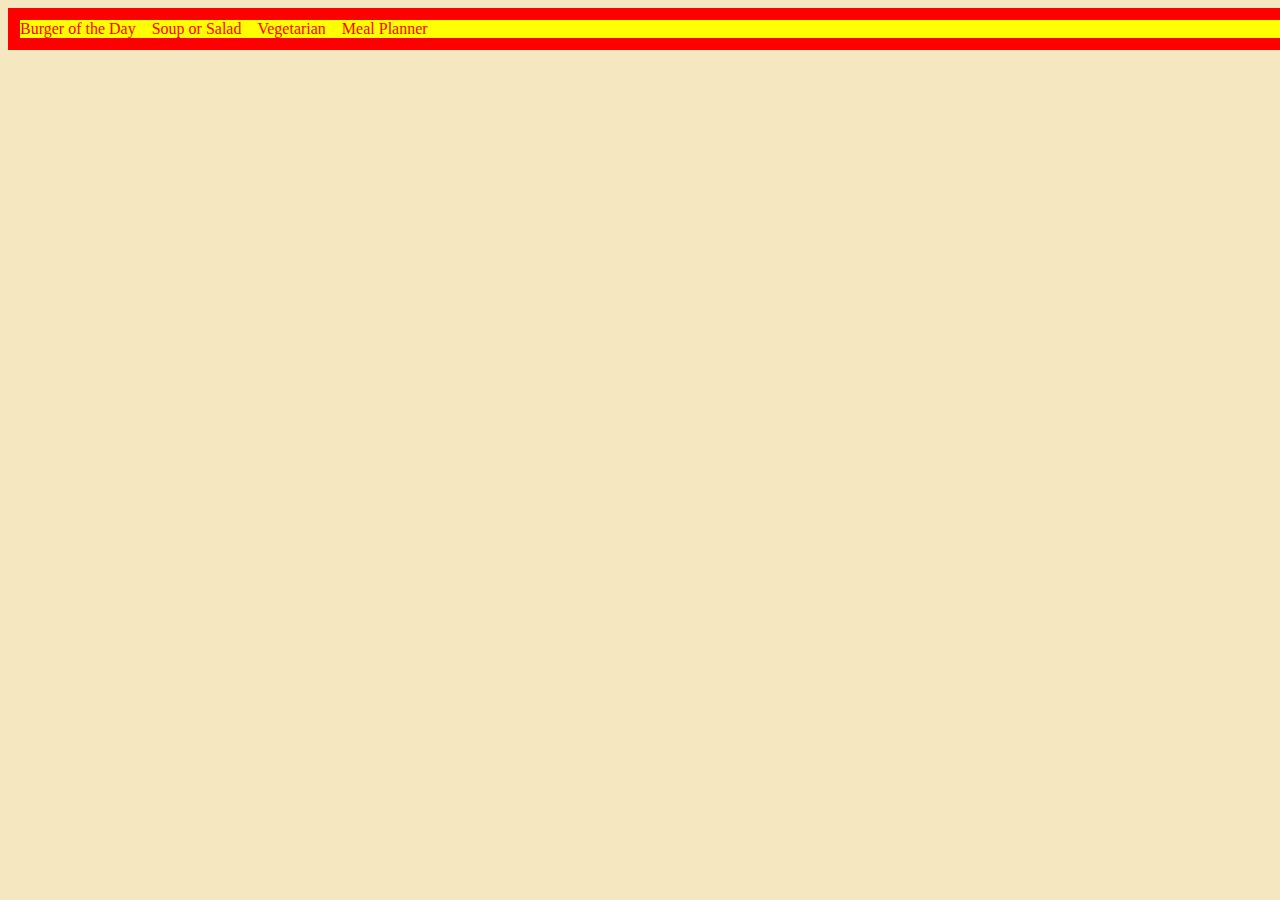
==== vegan/souporsalad.html @ 435c7db8 "Changed to Bob's Burgers Theme" ====
<!DOCTYPE html>
<html lang="en">
<head>
    <meta charset="UTF-8">
    <meta name="viewport" content="width=device-width, initial-scale=1.0">
    <link rel="stylesheet" href="/stylesheets/style.css">
    <title>Vegetarians</title>
</head>
<body>
    <div class="header">
        <ul class="nav">
            <li><a href="../carnivore/carnivore-recipes.html">Burger of the Day</a></li>
            <li><a href="../vegan/souporsalad.html">Soup or Salad</a></li>
         <li><a href="../vegetarian/vegetarian-recipes.html">Vegetarian</a></li>
         <li><a href="#">Meal Planner</a></li>
        </ul>
     </div>
   

</body>
</html>
---- stylesheets/style.css ----
body {
    background-color: #F5E7C0 ;
    display: flex; 
    flex-direction: column;
 }

.header {
    border: 12px solid red; 
    background-color: yellow;
    color: red; 
    display: flex; 
    width: 100%; 
    justify-content: space-between;
    margin-bottom: 50px; 
}

.container {
    border: 14px solid red; 
    background-color: black; 
    color: white; 
    width: 700px; 
    height: auto; 
    margin: 0 auto; 
}

div ul.nav {
    display: flex; 
    list-style: none;
    gap: 16px; 
    margin: 0; 
    padding: 0; 
}

 a {
    text-decoration: none;
    color: red; 
}

h1 {
    text-align: center;
}

div.content {
    
}
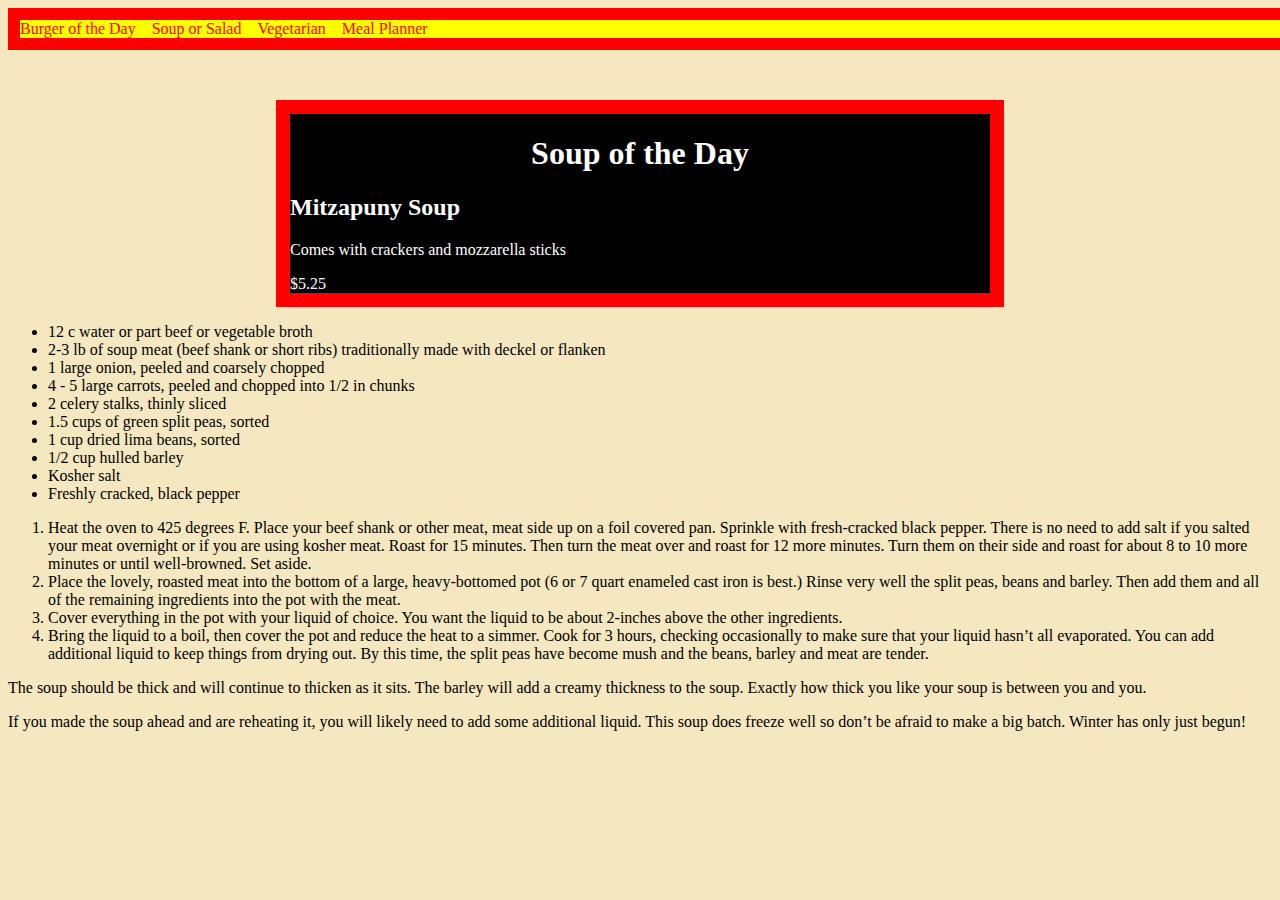
==== commit 696dd320: "Testing" ====
--- a/vegan/souporsalad.html
+++ b/vegan/souporsalad.html
@@ -12,10 +12,42 @@
             <li><a href="../carnivore/carnivore-recipes.html">Burger of the Day</a></li>
             <li><a href="../vegan/souporsalad.html">Soup or Salad</a></li>
          <li><a href="../vegetarian/vegetarian-recipes.html">Vegetarian</a></li>
-         <li><a href="#">Meal Planner</a></li>
+         <li><a href="#">Meal Planner </a></li>
         </ul>
      </div>
    
+     <div class="container">
+            <h1>Soup of the Day</h1>
+            <h2>Mitzapuny Soup</h2>
+            <p>Comes with crackers and mozzarella sticks</p>
+            <span>$5.25</span>
+     </div>
 
+
+     <div class="recipe-section">
+        <ul>
+            <li>12 c water or part beef or vegetable broth</li>
+            <li>2-3 lb of soup meat  (beef shank or short ribs) traditionally made with deckel or flanken</li>
+            <li>1 large onion, peeled and coarsely chopped</li>
+            <li>4 - 5 large carrots, peeled and chopped into 1/2 in chunks</li>
+            <li>2 celery stalks, thinly sliced</li>
+            <li>1.5 cups of green split peas, sorted</li>
+            <li>1 cup dried lima beans, sorted</li>
+            <li>1/2 cup hulled barley</li>
+            <li>Kosher salt</li>
+            <li>Freshly cracked, black pepper</li>
+        </ul>
+
+        <ol>
+            <li>Heat the oven to 425 degrees F. Place your beef shank or other meat, meat side up on a foil covered pan. Sprinkle with fresh-cracked black pepper. There is no need to add salt if you salted your meat overnight or if you are using kosher meat. Roast for 15 minutes. Then turn the meat over and roast for 12 more minutes. Turn them on their side and roast for about 8 to 10 more minutes or until well-browned. Set aside.</li>
+            <li>Place the lovely, roasted meat into the bottom of a large, heavy-bottomed pot (6 or 7 quart enameled cast iron is best.) Rinse very well the split peas, beans and barley. Then add them and all of the remaining ingredients into the pot with the meat. </li>
+            <li>Cover everything in the pot with your liquid of choice. You want the liquid to be about 2-inches above the other ingredients.</li>
+            <li>Bring the liquid to a boil, then cover the pot and reduce the heat to a simmer. Cook for 3 hours, checking occasionally to make sure that your liquid hasn’t all evaporated. You can add additional liquid to keep things from drying out. By this time, the split peas have become mush and the beans, barley and meat are tender. </li>
+        </ol>
+
+        <p>The soup should be thick and will continue to thicken as it sits. The barley will add a creamy thickness to the soup. Exactly how thick you like your soup is between you and you.</p>
+
+        <p>If you made the soup ahead and are reheating it, you will likely need to add some additional liquid. This soup does freeze well so don’t be afraid to make a big batch. Winter has only just begun!</p>
+     </div>
 </body>
 </html>